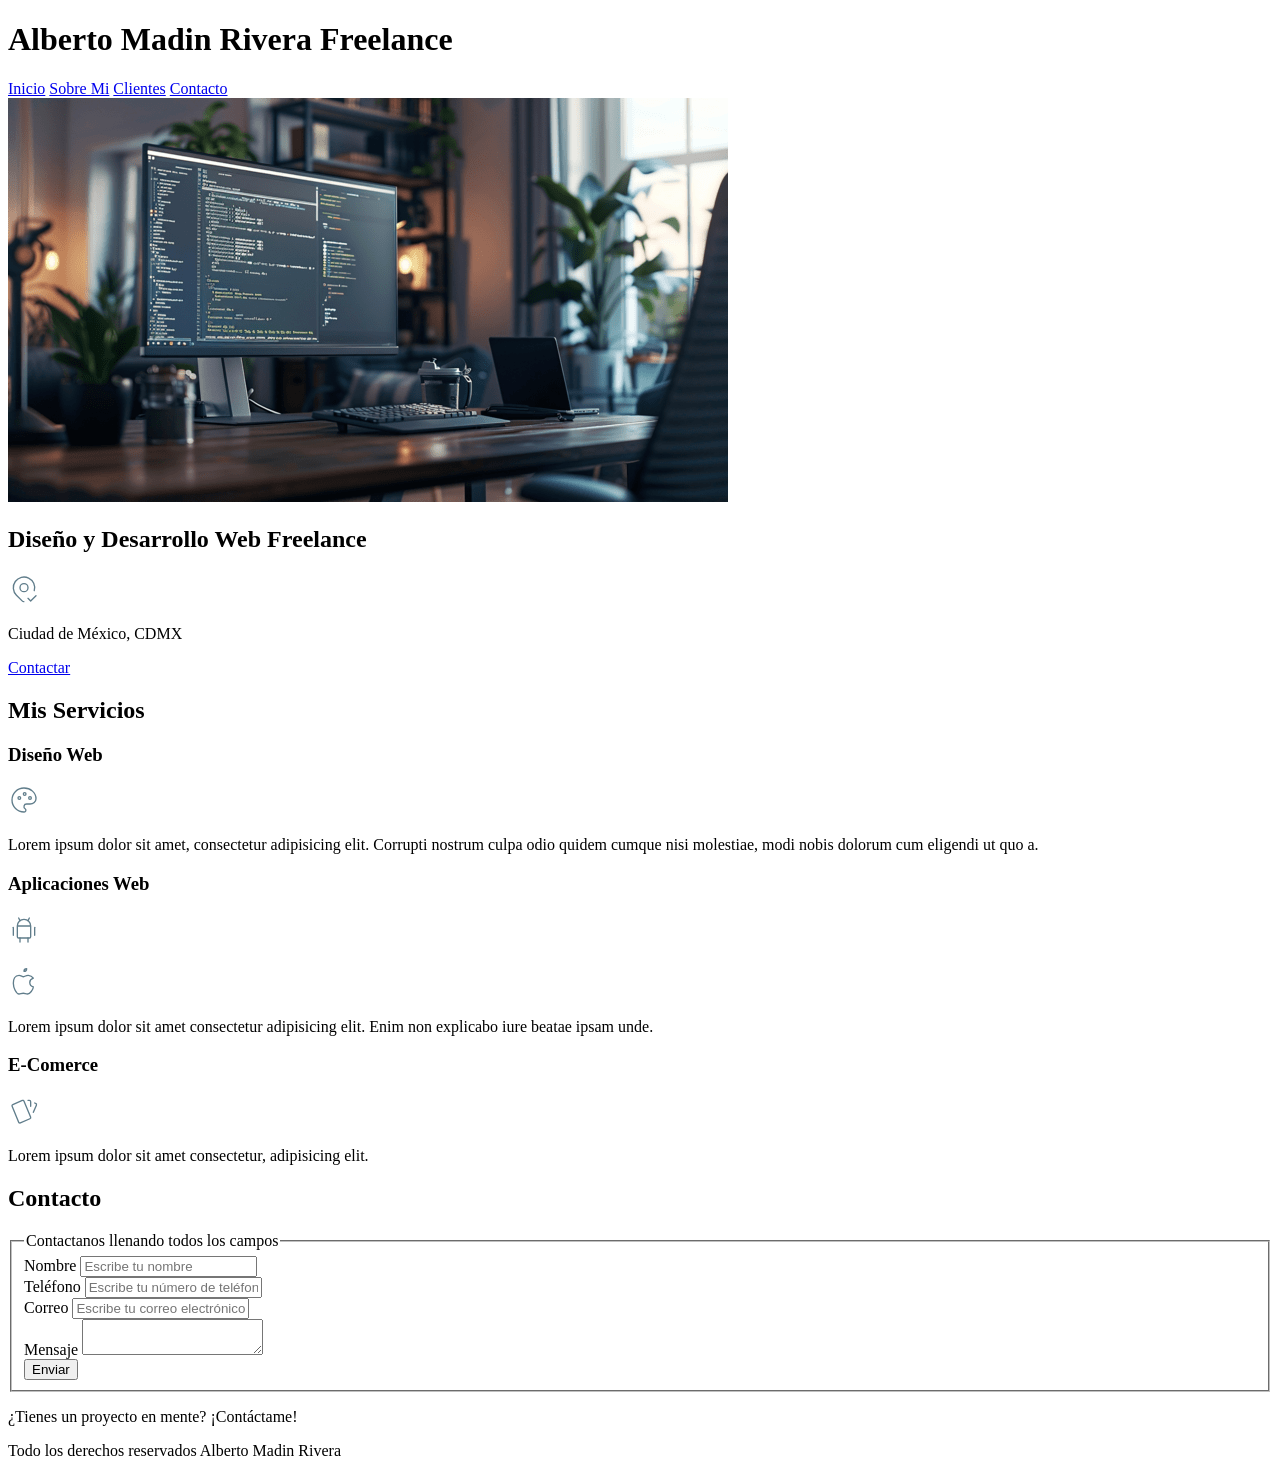
==== index.html @ c012f731 "Add course notes, homepage, images, and README Add learning materials and site scaffold: new lesson " ====
<!-- Esto es un comentario-->
<!DOCTYPE html>
<html lang="en">
<head>
    <meta charset="UTF-8">
    <meta name="viewport" content="width=device-width, initial-scale=1.0">
    <title>Diseñador Freelancer Alberto Madin Rivera</title>
</head>
<body>
    <header>
        <!-- Usar normalmente un h1 en cada archivo HTML -->
        <h1>Alberto Madin Rivera Freelance</h1>
    </header>
        <!-- Barra de navegación -->
    <nav>
        <a href="#">Inicio</a>
        <a href="#">Sobre Mi</a>
        <a href="#">Clientes</a>
        <a href="#">Contacto</a>
    </nav>

    <img src="img\\wallpaper.jpg" alt="">

    <section>
        <h2>Diseño y Desarrollo Web Freelance</h2>
        <p><!--category: Mapversion: "2.10"unicode: "f94c"-->
                <svg
                xmlns="http://www.w3.org/2000/svg"
                width="32"
                height="32"
                viewBox="0 0 24 24"
                fill="none"
                stroke="#607d8b"
                stroke-width="1"
                stroke-linecap="round"
                stroke-linejoin="round"
                >
                <path d="M9 11a3 3 0 1 0 6 0a3 3 0 0 0 -6 0" />
                <path d="M11.87 21.48a1.992 1.992 0 0 1 -1.283 -.58l-4.244 -4.243a8 8 0 1 1 13.355 -3.474" />
                <path d="M15 19l2 2l4 -4" />
        </svg>
        </p>
        <p>Ciudad de México, CDMX</p>

        <a href="#">Contactar</a>
    </section>

    <!-- Contenido principal -->
    <main>
        <h2>Mis Servicios</h2>
        
        <section>
            <h3>Diseño Web</h3>
            <p>
                <!--category: Designtags: [color, paint, painter, picture, board, artist]version: "1.1"unicode: "eb01"-->
                <svg
                xmlns="http://www.w3.org/2000/svg"
                 width="32"
                 height="32"
                 viewBox="0 0 24 24"
                 fill="none"
                 stroke="#607d8b"
                 stroke-width="1"
                 stroke-linecap="round"
                 stroke-linejoin="round"
                 >
                    <path d="M12 21a9 9 0 0 1 0 -18c4.97 0 9 3.582 9 8c0 1.06 -.474 2.078 -1.318 2.828c-.844 .75 -1.989 1.172 -3.182 1.172h-2.5a2 2 0 0 0 -1 3.75a1.3 1.3 0 0 1 -1 2.25" />
                    <path d="M8.5 10.5m-1 0a1 1 0 1 0 2 0a1 1 0 1 0 -2 0" />
                    <path d="M12.5 7.5m-1 0a1 1 0 1 0 2 0a1 1 0 1 0 -2 0" />
                    <path d="M16.5 10.5m-1 0a1 1 0 1 0 2 0a1 1 0 1 0 -2 0" />
                </svg>
            </p>
            <p>Lorem ipsum dolor sit amet, consectetur adipisicing elit. Corrupti nostrum culpa odio quidem cumque nisi molestiae, modi nobis dolorum cum eligendi ut quo a.</p>
        </section>

        <section>
            <h3>Aplicaciones Web</h3>
            <p>
                <svg
                  xmlns="http://www.w3.org/2000/svg"
                  width="32"
                  height="32"
                  viewBox="0 0 24 24"
                  fill="none"
                  stroke="#607d8b"
                  stroke-width="1"
                  stroke-linecap="round"
                  stroke-linejoin="round"
                >
                  <path d="M4 10l0 6" />
                  <path d="M20 10l0 6" />
                  <path d="M7 9h10v8a1 1 0 0 1 -1 1h-8a1 1 0 0 1 -1 -1v-8a5 5 0 0 1 10 0" />
                  <path d="M8 3l1 2" />
                  <path d="M16 3l-1 2" />
                  <path d="M9 18l0 3" />
                  <path d="M15 18l0 3" />
                </svg>
            </p>
            <p>
                <svg
                  xmlns="http://www.w3.org/2000/svg"
                  width="32"
                  height="32"
                  viewBox="0 0 24 24"
                  fill="none"
                  stroke="#607d8b"
                  stroke-width="1"
                  stroke-linecap="round"
                  stroke-linejoin="round"
                >
                  <path d="M8.286 7.008c-3.216 0 -4.286 3.23 -4.286 5.92c0 3.229 2.143 8.072 4.286 8.072c1.165 -.05 1.799 -.538 3.214 -.538c1.406 0 1.607 .538 3.214 .538s4.286 -3.229 4.286 -5.381c-.03 -.011 -2.649 -.434 -2.679 -3.23c-.02 -2.335 2.589 -3.179 2.679 -3.228c-1.096 -1.606 -3.162 -2.113 -3.75 -2.153c-1.535 -.12 -3.032 1.077 -3.75 1.077c-.729 0 -2.036 -1.077 -3.214 -1.077z" />
                  <path d="M12 4a2 2 0 0 0 2 -2a2 2 0 0 0 -2 2" />
                </svg> 
            </p>
            <p>Lorem ipsum dolor sit amet consectetur adipisicing elit. Enim non explicabo iure beatae ipsam unde.</p>
        </section>

        <section>
            <h3>E-Comerce</h3>
            <p>
                <svg
                  xmlns="http://www.w3.org/2000/svg"
                  width="32"
                  height="32"
                  viewBox="0 0 24 24"
                  fill="none"
                  stroke="#607d8b"
                  stroke-width="1"
                  stroke-linecap="round"
                  stroke-linejoin="round"
                >
                  <path d="M3.604 7.197l7.138 -3.109a.96 .96 0 0 1 1.27 .527l4.924 11.902a1 1 0 0 1 -.514 1.304l-7.137 3.109a.96 .96 0 0 1 -1.271 -.527l-4.924 -11.903a1 1 0 0 1 .514 -1.304z" />
                  <path d="M15 4h1a1 1 0 0 1 1 1v3.5" />
                  <path d="M20 6c.264 .112 .52 .217 .768 .315a1 1 0 0 1 .53 1.311l-2.298 5.374" />
                </svg>
            </p>
            <p>Lorem ipsum dolor sit amet consectetur, adipisicing elit.</p>
        </section>
    </main>

    <section>
        <h2>Contacto</h2>

        <form action="">
            <fieldset>
                <legend>Contactanos llenando todos los campos</legend>
                
                <div>
                    <label>Nombre</label>
                    <input type="text" placeholder="Escribe tu nombre" required>
                </div>
                
                <div>
                    <label>Teléfono</label>
                    <input type="tel" placeholder="Escribe tu número de teléfono" required>
                </div>
                
                <div>
                    <label>Correo</label>
                    <input type="email" placeholder="Escribe tu correo electrónico" required>
                </div>
                
                <div>
                    <label>Mensaje</label>
                    <textarea></textarea>
                </div>

                <div>
                    <input type="submit" value="Enviar">
                </div>
            </fieldset>
        </form>

        <p>¿Tienes un proyecto en mente? ¡Contáctame!</p>
    </section>

    <!-- Pie de página -->
    <footer>
        <p>Todo los derechos reservados Alberto Madin Rivera</p>
    </footer>
</body>
</html>
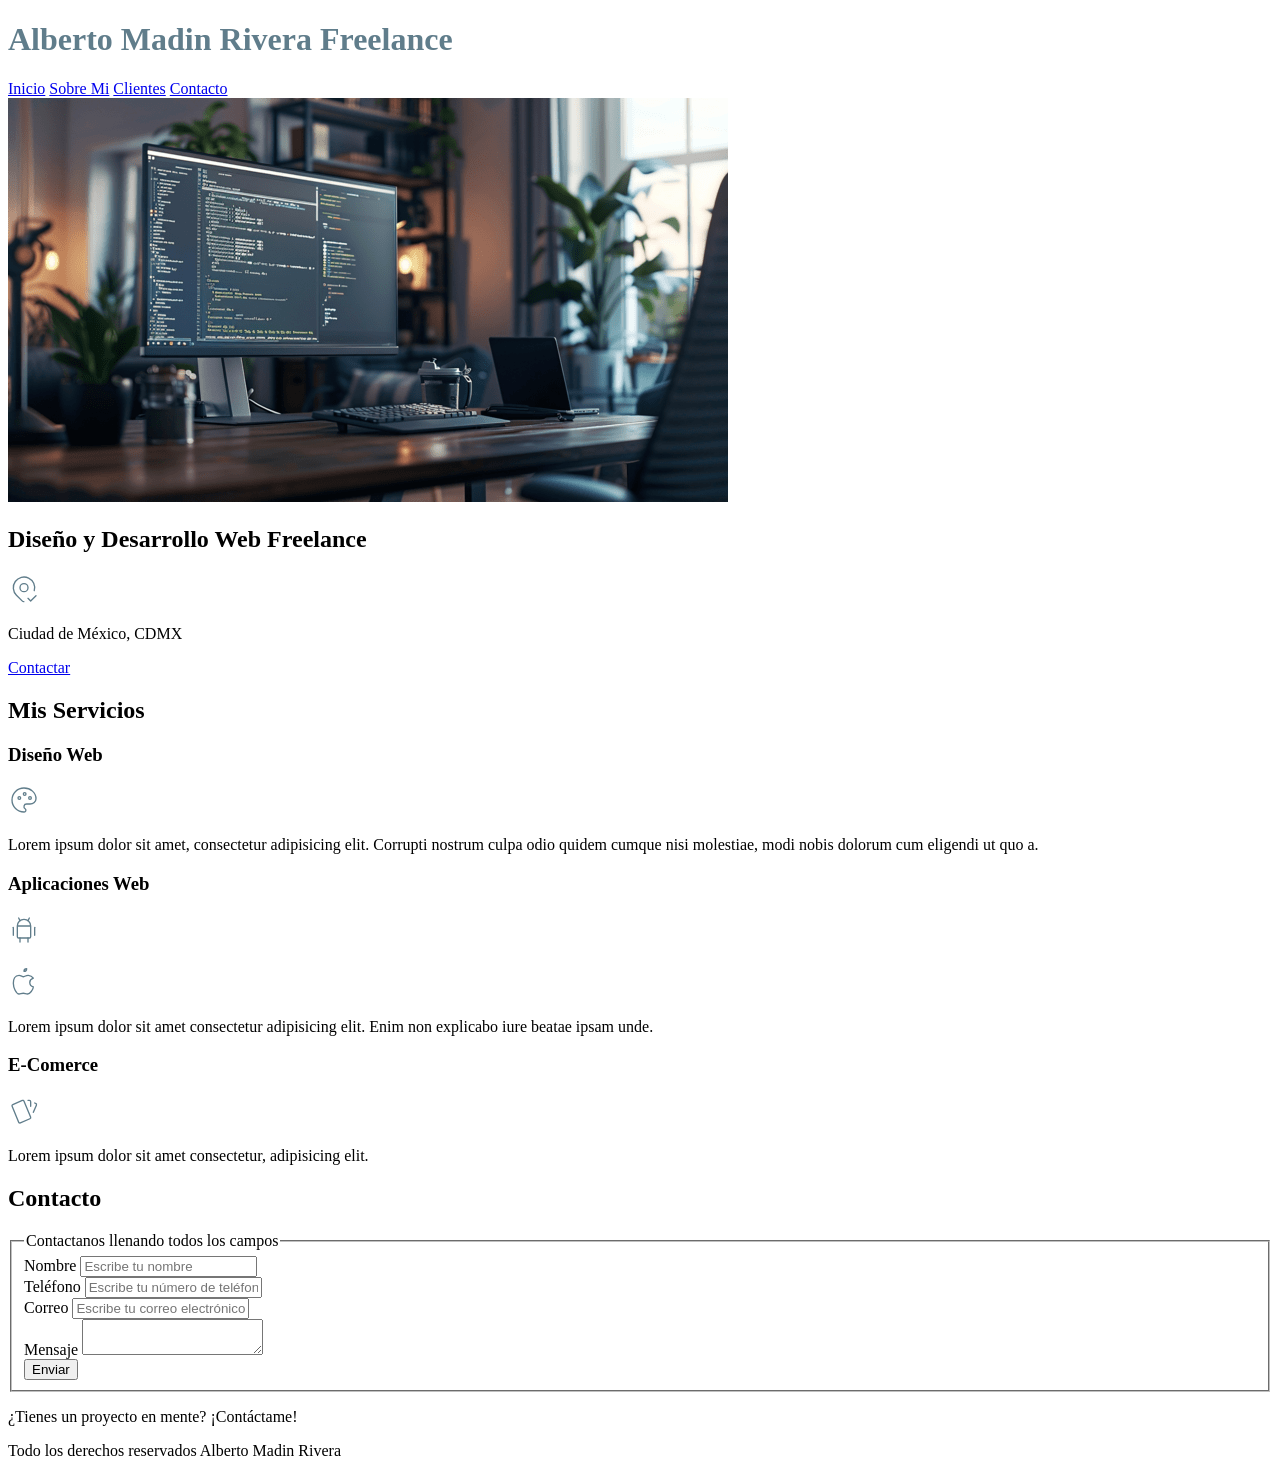
==== commit c04cd4ce: "Add CSS styles for header h1 element" ====
--- a/index.html
+++ b/index.html
@@ -5,6 +5,11 @@
     <meta charset="UTF-8">
     <meta name="viewport" content="width=device-width, initial-scale=1.0">
     <title>Diseñador Freelancer Alberto Madin Rivera</title>
+    <style>
+        h1 {
+            color: #607d8b;
+        }
+    </style>
 </head>
 <body>
     <header>
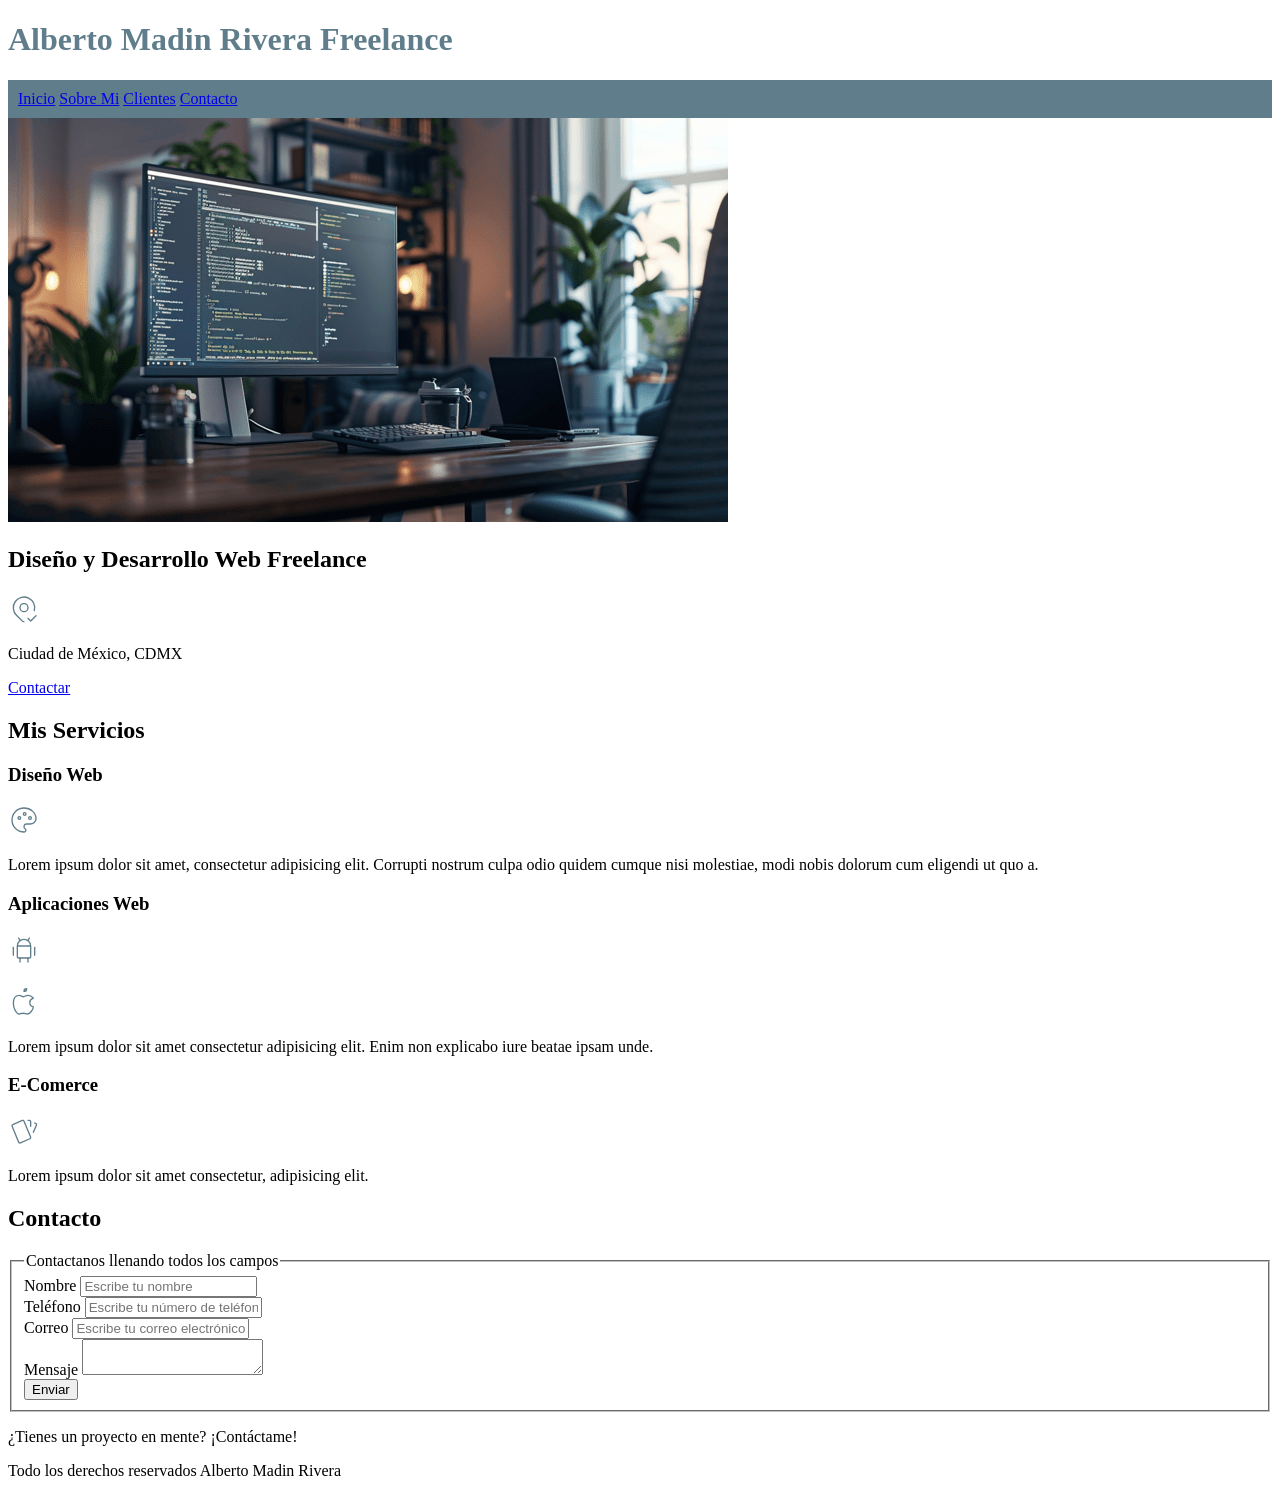
==== commit 0f1713d2: "Add CSS styles for navigation bar" ====
--- a/index.html
+++ b/index.html
@@ -8,6 +8,10 @@
     <style>
         h1 {
             color: #607d8b;
+        }
+        nav {
+            background-color: #607d8b;
+            padding: 10px;
         }
     </style>
 </head>
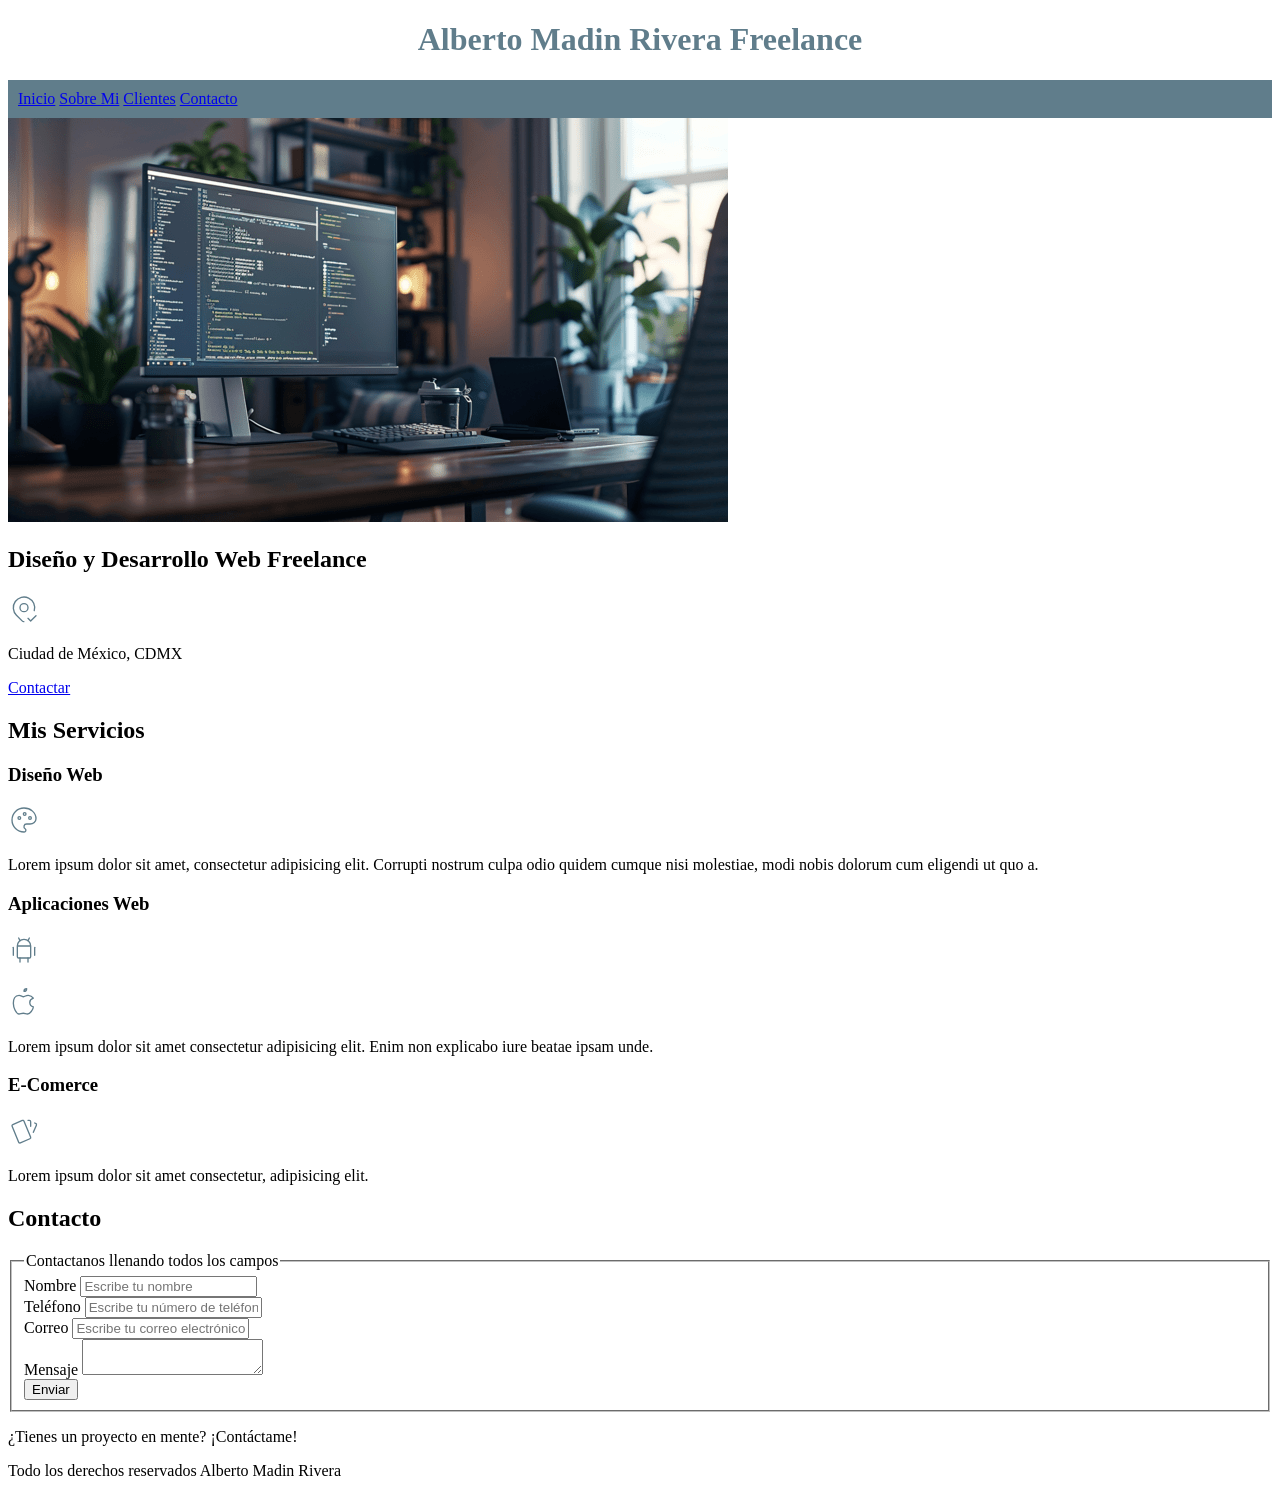
==== commit 4a00b417: "Center align h1 element in CSS styles" ====
--- a/index.html
+++ b/index.html
@@ -8,6 +8,8 @@
     <style>
         h1 {
             color: #607d8b;
+            
+            text-align: center;
         }
         nav {
             background-color: #607d8b;
